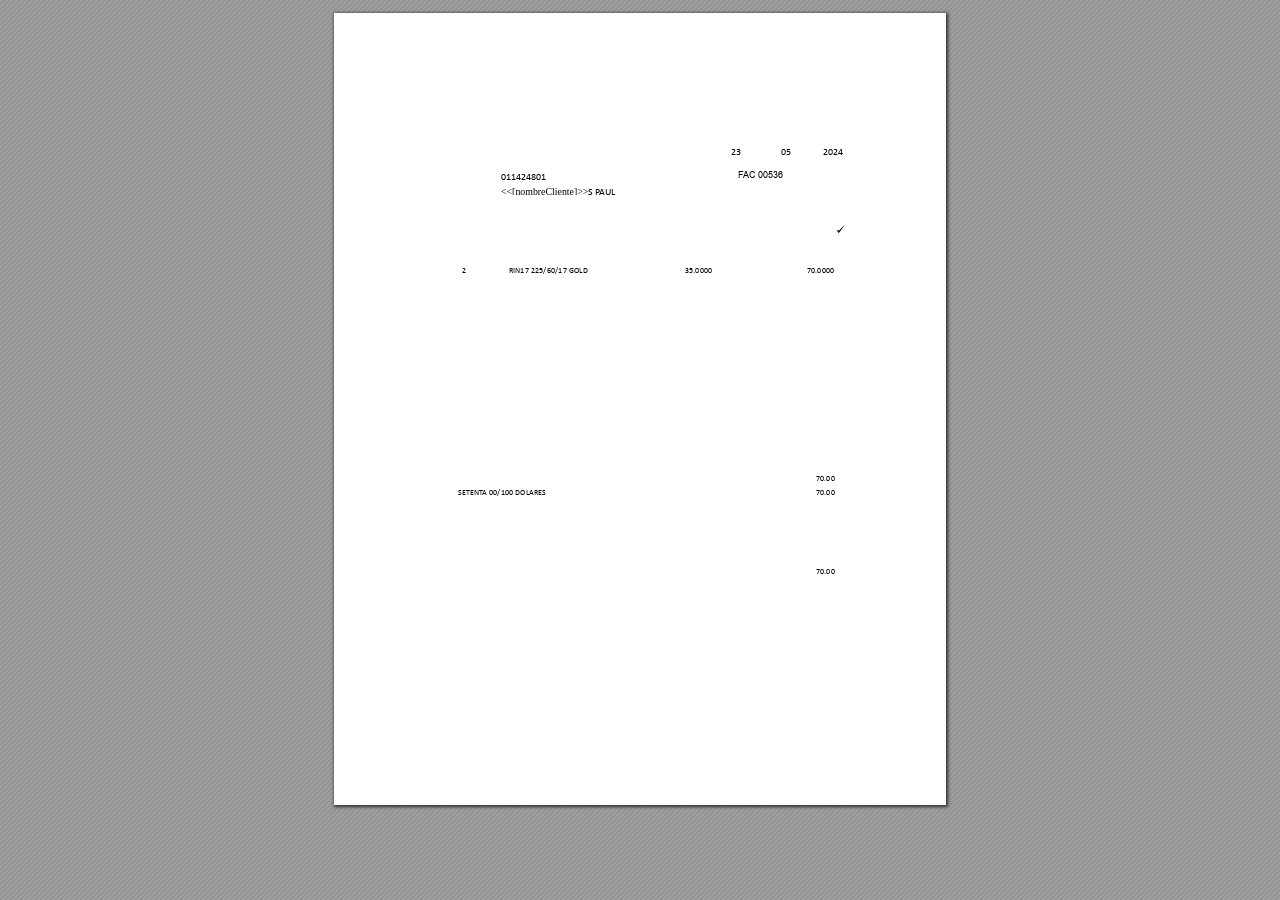
==== index.html @ aee766ea "Rename Factura_Ejemplo.html to index.html" ====
<!DOCTYPE html>

<html xmlns="http://www.w3.org/1999/xhtml">
<head>
<meta charset="utf-8"/>

<meta http-equiv="X-UA-Compatible" content="IE=edge,chrome=1"/>
<link rel="stylesheet" href="base.min.css"/>
<link rel="stylesheet" href="fancy.min.css"/>
<link rel="stylesheet" href="main.css"/>
<script src="compatibility.min.js"></script>
<script src="theViewer.min.js"></script>
<script>
try{
theViewer.defaultViewer = new theViewer.Viewer({});
}catch(e){}
</script>
<title></title>
</head>
<body>
<div id="sidebar">
<div id="outline">
</div>
</div>
<div id="page-container">
<div id="pf1" class="pf w0 h0" data-page-no="1"><div class="pc pc1 w0 h0"><div class="c x0 y0 w1 h1"><div class="t m0 x1 h2 y1 ff1 fs0 fc0 sc0 ls0 ws0">&lt;&lt;[nombreCliente]&gt;&gt;<span class="_ _0"></span>S P<span class="_ _1"></span>AUL</div></div><div class="c x2 y2 w2 h3"><div class="t m0 x3 h2 y3 ff1 fs0 fc0 sc0 ls0 ws0">23<span class="_ _2"> </span>05<span class="_ _3"> </span> 2024</div></div><div class="c x0 y4 w3 h1"><div class="t m0 x1 h2 y5 ff1 fs0 fc0 sc0 ls0 ws0">011424801</div></div><div class="c x4 y6 w4 h4"><div class="t m0 x5 h5 y7 ff2 fs1 fc0 sc1 ls0 ws0">ü</div></div><div class="c x2 y2 w2 h3"><div class="t m0 x6 h6 y8 ff3 fs2 fc0 sc0 ls0 ws0">F<span class="_ _0"></span>AC 00536</div><div class="t m0 x7 h7 y9 ff1 fs3 fc0 sc0 ls0 ws0"> 70.0000<span class="_ _4"></span> 2<span class="_ _5"> </span> 35.0000<span class="_ _6"></span>RIN17 225/60/17 GOLD</div><div class="t m0 x8 h7 ya ff1 fs3 fc0 sc0 ls0 ws0"> 70.00</div><div class="t m0 x9 h7 yb ff1 fs3 fc0 sc0 ls0 ws0">SETENT<span class="_ _1"></span>A 00/100 DOLARES</div><div class="t m0 x8 h7 yc ff1 fs3 fc0 sc0 ls0 ws0"> 70.00</div><div class="t m0 x8 h7 yb ff1 fs3 fc0 sc0 ls0 ws0"> 70.00</div></div></div><div class="pi" data-data='{"ctm":[1.000000,0.000000,0.000000,1.000000,0.000000,0.000000]}'></div></div>
</div>
<div class="loading-indicator">

</div>
</body>
</html>
---- base.min.css ----
/*! 
 * Base CSS
 * Copyright 2012,2013 Lu Wang <coolwanglu@gmail.com> 
 * https://github.com/coolwanglu/pdf2htmlEX/blob/master/share/LICENSE
 */#sidebar{position:absolute;top:0;left:0;bottom:0;width:250px;padding:0;margin:0;overflow:auto}#page-container{position:absolute;top:0;left:0;margin:0;padding:0;border:0}@media screen{#sidebar.opened+#page-container{left:250px}#page-container{bottom:0;right:0;overflow:auto}.loading-indicator{display:none}.loading-indicator.active{display:block;position:absolute;width:64px;height:64px;top:50%;left:50%;margin-top:-32px;margin-left:-32px}.loading-indicator img{position:absolute;top:0;left:0;bottom:0;right:0}}@media print{@page{margin:0}html{margin:0}body{margin:0;-webkit-print-color-adjust:exact}#sidebar{display:none}#page-container{width:auto;height:auto;overflow:visible;background-color:transparent}.d{display:none}}.pf{position:relative;background-color:white;overflow:hidden;margin:0;border:0}.pc{position:absolute;border:0;padding:0;margin:0;top:0;left:0;width:100%;height:100%;overflow:hidden;display:block;transform-origin:0 0;-ms-transform-origin:0 0;-webkit-transform-origin:0 0}.pc.opened{display:block}.bf{position:absolute;border:0;margin:0;top:0;bottom:0;width:100%;height:100%;-ms-user-select:none;-moz-user-select:none;-webkit-user-select:none;user-select:none}.bi{position:absolute;border:0;margin:0;-ms-user-select:none;-moz-user-select:none;-webkit-user-select:none;user-select:none}@media print{.pf{margin:0;box-shadow:none;page-break-after:always;page-break-inside:avoid}@-moz-document url-prefix(){.pf{overflow:visible;border:1px solid #fff}.pc{overflow:visible}}}.c{position:absolute;border:0;padding:0;margin:0;overflow:hidden;display:block}.t{position:absolute;white-space:pre;font-size:1px;transform-origin:0 100%;-ms-transform-origin:0 100%;-webkit-transform-origin:0 100%;unicode-bidi:bidi-override;-moz-font-feature-settings:"liga" 0}.t:after{content:''}.t:before{content:'';display:inline-block}.t span{position:relative;unicode-bidi:bidi-override}._{display:inline-block;color:transparent;z-index:-1}::selection{background:rgba(127,255,255,0.4)}::-moz-selection{background:rgba(127,255,255,0.4)}.pi{display:none}.d{position:absolute;transform-origin:0 100%;-ms-transform-origin:0 100%;-webkit-transform-origin:0 100%}.it{border:0;background-color:rgba(255,255,255,0.0)}.ir:hover{cursor:pointer}
---- fancy.min.css ----
/*! 
 * Fancy styles
 * Copyright 2012,2013 Lu Wang <coolwanglu@gmail.com> 
 * https://github.com/coolwanglu/pdf2htmlEX/blob/master/share/LICENSE
 */@keyframes fadein{from{opacity:0}to{opacity:1}}@-webkit-keyframes fadein{from{opacity:0}to{opacity:1}}@keyframes swing{0{transform:rotate(0)}10%{transform:rotate(0)}90%{transform:rotate(720deg)}100%{transform:rotate(720deg)}}@-webkit-keyframes swing{0{-webkit-transform:rotate(0)}10%{-webkit-transform:rotate(0)}90%{-webkit-transform:rotate(720deg)}100%{-webkit-transform:rotate(720deg)}}@media screen{#sidebar{background-color:#2f3236;background-image:url("[data-uri]")}#outline{font-family:Georgia,Times,"Times New Roman",serif;font-size:13px;margin:2em 1em}#outline ul{padding:0}#outline li{list-style-type:none;margin:1em 0}#outline li>ul{margin-left:1em}#outline a,#outline a:visited,#outline a:hover,#outline a:active{line-height:1.2;color:#e8e8e8;text-overflow:ellipsis;white-space:nowrap;text-decoration:none;display:block;overflow:hidden;outline:0}#outline a:hover{color:#0cf}#page-container{background-color:#9e9e9e;background-image:url("[data-uri]");-webkit-transition:left 500ms;transition:left 500ms}.pf{margin:13px auto;box-shadow:1px 1px 3px 1px #333;border-collapse:separate}.pc.opened{-webkit-animation:fadein 100ms;animation:fadein 100ms}.loading-indicator.active{-webkit-animation:swing 1.5s ease-in-out .01s infinite alternate none;animation:swing 1.5s ease-in-out .01s infinite alternate none}.checked{background:no-repeat url([data-uri])}}
---- main.css ----
.ff0{font-family:sans-serif;visibility:hidden;}
@font-face{font-family:ff1;src:url(f1.woff)format("woff");}.ff1{font-family:ff1;line-height:0.854980;font-style:normal;font-weight:normal;visibility:visible;}
@font-face{font-family:ff2;src:url(f2.woff)format("woff");}.ff2{font-family:ff2;line-height:0.765625;font-style:normal;font-weight:normal;visibility:visible;}
@font-face{font-family:ff3;src:url(f3.woff)format("woff");}.ff3{font-family:ff3;line-height:0.740723;font-style:normal;font-weight:normal;visibility:visible;}
.m0{transform:matrix(0.250000,0.000000,0.000000,0.250000,0,0);-ms-transform:matrix(0.250000,0.000000,0.000000,0.250000,0,0);-webkit-transform:matrix(0.250000,0.000000,0.000000,0.250000,0,0);}
.v0{vertical-align:0.000000px;}
.ls0{letter-spacing:0.000000px;}
.sc_{text-shadow:none;}
.sc1{text-shadow:-0.015em 0 rgb(0,0,0),0 0.015em rgb(0,0,0),0.015em 0 rgb(0,0,0),0 -0.015em  rgb(0,0,0);}
.sc0{text-shadow:-0.015em 0 transparent,0 0.015em transparent,0.015em 0 transparent,0 -0.015em  transparent;}
@media screen and (-webkit-min-device-pixel-ratio:0){
.sc_{-webkit-text-stroke:0px transparent;}
.sc1{-webkit-text-stroke:0.015em rgb(0,0,0);text-shadow:none;}
.sc0{-webkit-text-stroke:0.015em transparent;text-shadow:none;}
}
.ws0{word-spacing:0.000000px;}
._4{margin-left:-1494.256000px;}
._6{margin-left:-815.456000px;}
._1{margin-left:-2.994400px;}
._0{margin-left:-1.379000px;}
._3{width:118.448400px;}
._2{width:161.648400px;}
._5{width:865.757600px;}
.fc0{color:rgb(0,0,0);}
.fs3{font-size:32.800000px;}
.fs2{font-size:35.800000px;}
.fs0{font-size:39.400000px;}
.fs1{font-size:43.200000px;}
.y7{bottom:0.250000px;}
.y5{bottom:0.550000px;}
.y1{bottom:0.600000px;}
.y2{bottom:12.000000px;}
.ya{bottom:218.100000px;}
.yb{bottom:297.300000px;}
.yc{bottom:311.700000px;}
.y9{bottom:519.550000px;}
.y6{bottom:571.000000px;}
.y0{bottom:609.650000px;}
.y8{bottom:615.150000px;}
.y4{bottom:624.050000px;}
.y3{bottom:637.800000px;}
.h4{height:11.050000px;}
.h1{height:12.000000px;}
.h7{height:23.542969px;}
.h6{height:26.063379px;}
.h2{height:28.280273px;}
.h5{height:33.075000px;}
.h3{height:768.000000px;}
.h0{height:792.000000px;}
.w4{width:23.800000px;}
.w3{width:127.700000px;}
.w1{width:414.000000px;}
.w2{width:588.000000px;}
.w0{width:612.000000px;}
.x1{left:0.000000px;}
.x5{left:7.650000px;}
.x2{left:12.000000px;}
.x9{left:111.600000px;}
.x0{left:166.800000px;}
.x3{left:385.200000px;}
.x6{left:392.400000px;}
.x7{left:459.250000px;}
.x8{left:467.700000px;}
.x4{left:494.400000px;}
@media print{
.v0{vertical-align:0.000000pt;}
.ls0{letter-spacing:0.000000pt;}
.ws0{word-spacing:0.000000pt;}
._4{margin-left:-1992.341333pt;}
._6{margin-left:-1087.274667pt;}
._1{margin-left:-3.992533pt;}
._0{margin-left:-1.838667pt;}
._3{width:157.931200pt;}
._2{width:215.531200pt;}
._5{width:1154.343467pt;}
.fs3{font-size:43.733333pt;}
.fs2{font-size:47.733333pt;}
.fs0{font-size:52.533333pt;}
.fs1{font-size:57.600000pt;}
.y7{bottom:0.333333pt;}
.y5{bottom:0.733333pt;}
.y1{bottom:0.800000pt;}
.y2{bottom:16.000000pt;}
.ya{bottom:290.800000pt;}
.yb{bottom:396.400000pt;}
.yc{bottom:415.600000pt;}
.y9{bottom:692.733333pt;}
.y6{bottom:761.333333pt;}
.y0{bottom:812.866667pt;}
.y8{bottom:820.200000pt;}
.y4{bottom:832.066667pt;}
.y3{bottom:850.400000pt;}
.h4{height:14.733333pt;}
.h1{height:16.000000pt;}
.h7{height:31.390625pt;}
.h6{height:34.751172pt;}
.h2{height:37.707031pt;}
.h5{height:44.100000pt;}
.h3{height:1024.000000pt;}
.h0{height:1056.000000pt;}
.w4{width:31.733333pt;}
.w3{width:170.266667pt;}
.w1{width:552.000000pt;}
.w2{width:784.000000pt;}
.w0{width:816.000000pt;}
.x1{left:0.000000pt;}
.x5{left:10.200000pt;}
.x2{left:16.000000pt;}
.x9{left:148.800000pt;}
.x0{left:222.400000pt;}
.x3{left:513.600000pt;}
.x6{left:523.200000pt;}
.x7{left:612.333333pt;}
.x8{left:623.600000pt;}
.x4{left:659.200000pt;}
}
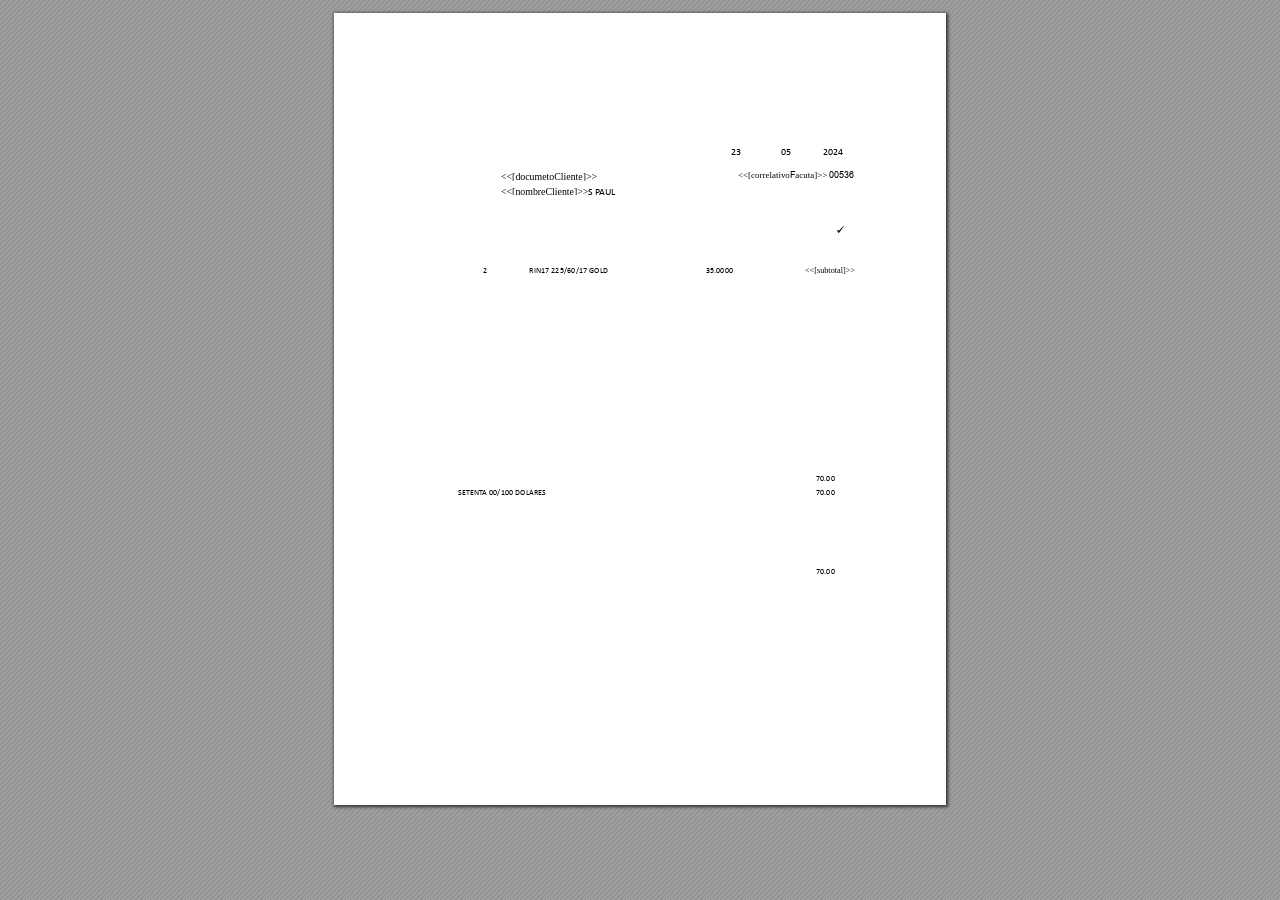
==== commit f9ca3878: "Update index.html" ====
--- a/index.html
+++ b/index.html
@@ -23,7 +23,7 @@
 </div>
 </div>
 <div id="page-container">
-<div id="pf1" class="pf w0 h0" data-page-no="1"><div class="pc pc1 w0 h0"><div class="c x0 y0 w1 h1"><div class="t m0 x1 h2 y1 ff1 fs0 fc0 sc0 ls0 ws0">&lt;&lt;[nombreCliente]&gt;&gt;<span class="_ _0"></span>S P<span class="_ _1"></span>AUL</div></div><div class="c x2 y2 w2 h3"><div class="t m0 x3 h2 y3 ff1 fs0 fc0 sc0 ls0 ws0">23<span class="_ _2"> </span>05<span class="_ _3"> </span> 2024</div></div><div class="c x0 y4 w3 h1"><div class="t m0 x1 h2 y5 ff1 fs0 fc0 sc0 ls0 ws0">011424801</div></div><div class="c x4 y6 w4 h4"><div class="t m0 x5 h5 y7 ff2 fs1 fc0 sc1 ls0 ws0">ü</div></div><div class="c x2 y2 w2 h3"><div class="t m0 x6 h6 y8 ff3 fs2 fc0 sc0 ls0 ws0">F<span class="_ _0"></span>AC 00536</div><div class="t m0 x7 h7 y9 ff1 fs3 fc0 sc0 ls0 ws0"> 70.0000<span class="_ _4"></span> 2<span class="_ _5"> </span> 35.0000<span class="_ _6"></span>RIN17 225/60/17 GOLD</div><div class="t m0 x8 h7 ya ff1 fs3 fc0 sc0 ls0 ws0"> 70.00</div><div class="t m0 x9 h7 yb ff1 fs3 fc0 sc0 ls0 ws0">SETENT<span class="_ _1"></span>A 00/100 DOLARES</div><div class="t m0 x8 h7 yc ff1 fs3 fc0 sc0 ls0 ws0"> 70.00</div><div class="t m0 x8 h7 yb ff1 fs3 fc0 sc0 ls0 ws0"> 70.00</div></div></div><div class="pi" data-data='{"ctm":[1.000000,0.000000,0.000000,1.000000,0.000000,0.000000]}'></div></div>
+<div id="pf1" class="pf w0 h0" data-page-no="1"><div class="pc pc1 w0 h0"><div class="c x0 y0 w1 h1"><div class="t m0 x1 h2 y1 ff1 fs0 fc0 sc0 ls0 ws0">&lt;&lt;[nombreCliente]&gt;&gt;<span class="_ _0"></span>S P<span class="_ _1"></span>AUL</div></div><div class="c x2 y2 w2 h3"><div class="t m0 x3 h2 y3 ff1 fs0 fc0 sc0 ls0 ws0">23<span class="_ _2"> </span>05<span class="_ _3"> </span> 2024</div></div><div class="c x0 y4 w3 h1"><div class="t m0 x1 h2 y5 ff1 fs0 fc0 sc0 ls0 ws0">&lt;&lt;[documetoCliente]&gt;&gt;</div></div><div class="c x4 y6 w4 h4"><div class="t m0 x5 h5 y7 ff2 fs1 fc0 sc1 ls0 ws0">ü</div></div><div class="c x2 y2 w2 h3"><div class="t m0 x6 h6 y8 ff3 fs2 fc0 sc0 ls0 ws0">&lt;&lt;[correlativoFacuta]&gt;&gt;<span class="_ _0"></span> 00536</div><div class="t m0 x7 h7 y9 ff1 fs3 fc0 sc0 ls0 ws0">&lt;&lt;[subtotal]&gt;&gt;<span class="_ _4"></span> 2<span class="_ _5"> </span> 35.0000<span class="_ _6"></span>RIN17 225/60/17 GOLD</div><div class="t m0 x8 h7 ya ff1 fs3 fc0 sc0 ls0 ws0"> 70.00</div><div class="t m0 x9 h7 yb ff1 fs3 fc0 sc0 ls0 ws0">SETENT<span class="_ _1"></span>A 00/100 DOLARES</div><div class="t m0 x8 h7 yc ff1 fs3 fc0 sc0 ls0 ws0"> 70.00</div><div class="t m0 x8 h7 yb ff1 fs3 fc0 sc0 ls0 ws0"> 70.00</div></div></div><div class="pi" data-data='{"ctm":[1.000000,0.000000,0.000000,1.000000,0.000000,0.000000]}'></div></div>
 </div>
 <div class="loading-indicator">
 
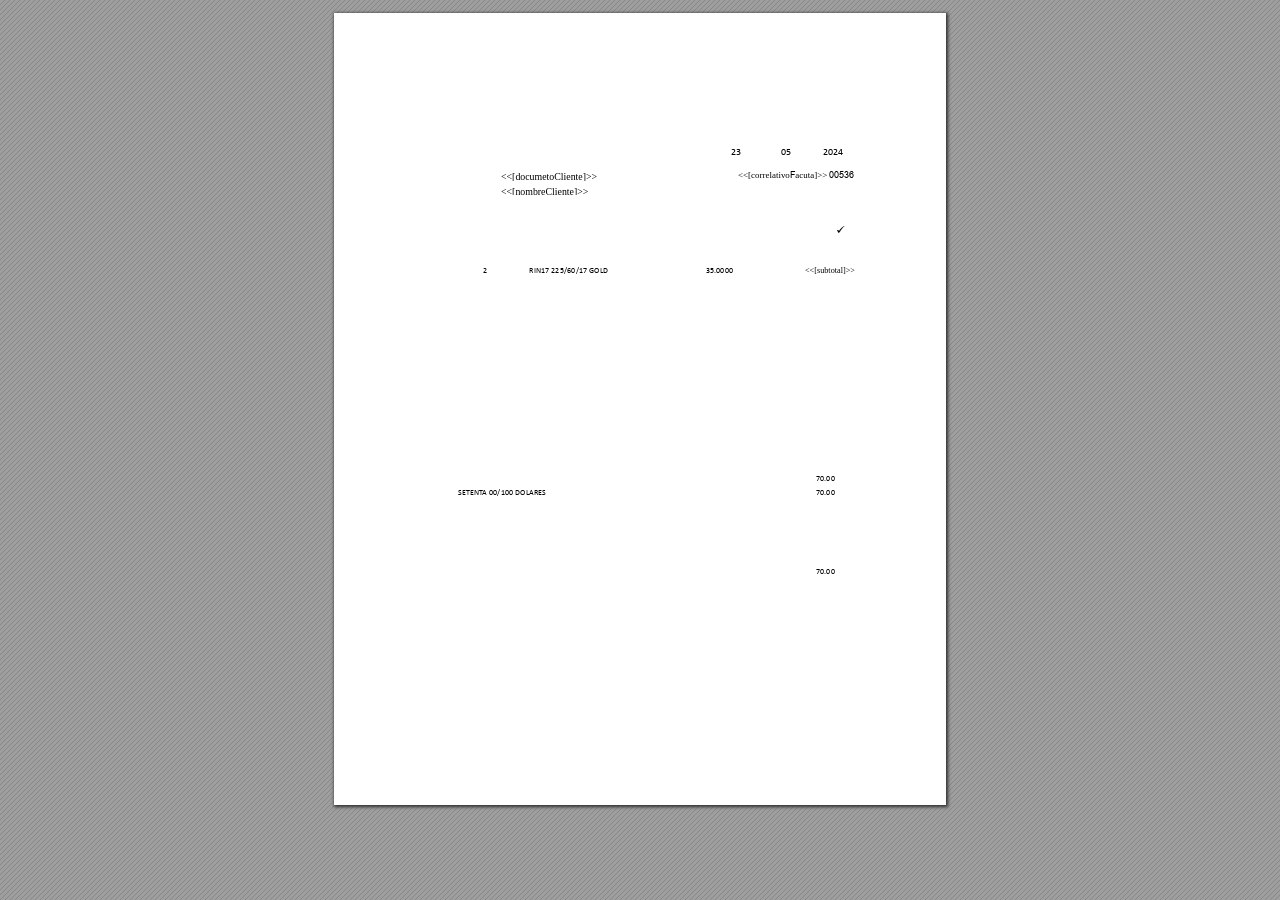
==== commit 22741306: "Update index.html" ====
--- a/index.html
+++ b/index.html
@@ -23,7 +23,7 @@
 </div>
 </div>
 <div id="page-container">
-<div id="pf1" class="pf w0 h0" data-page-no="1"><div class="pc pc1 w0 h0"><div class="c x0 y0 w1 h1"><div class="t m0 x1 h2 y1 ff1 fs0 fc0 sc0 ls0 ws0">&lt;&lt;[nombreCliente]&gt;&gt;<span class="_ _0"></span>S P<span class="_ _1"></span>AUL</div></div><div class="c x2 y2 w2 h3"><div class="t m0 x3 h2 y3 ff1 fs0 fc0 sc0 ls0 ws0">23<span class="_ _2"> </span>05<span class="_ _3"> </span> 2024</div></div><div class="c x0 y4 w3 h1"><div class="t m0 x1 h2 y5 ff1 fs0 fc0 sc0 ls0 ws0">&lt;&lt;[documetoCliente]&gt;&gt;</div></div><div class="c x4 y6 w4 h4"><div class="t m0 x5 h5 y7 ff2 fs1 fc0 sc1 ls0 ws0">ü</div></div><div class="c x2 y2 w2 h3"><div class="t m0 x6 h6 y8 ff3 fs2 fc0 sc0 ls0 ws0">&lt;&lt;[correlativoFacuta]&gt;&gt;<span class="_ _0"></span> 00536</div><div class="t m0 x7 h7 y9 ff1 fs3 fc0 sc0 ls0 ws0">&lt;&lt;[subtotal]&gt;&gt;<span class="_ _4"></span> 2<span class="_ _5"> </span> 35.0000<span class="_ _6"></span>RIN17 225/60/17 GOLD</div><div class="t m0 x8 h7 ya ff1 fs3 fc0 sc0 ls0 ws0"> 70.00</div><div class="t m0 x9 h7 yb ff1 fs3 fc0 sc0 ls0 ws0">SETENT<span class="_ _1"></span>A 00/100 DOLARES</div><div class="t m0 x8 h7 yc ff1 fs3 fc0 sc0 ls0 ws0"> 70.00</div><div class="t m0 x8 h7 yb ff1 fs3 fc0 sc0 ls0 ws0"> 70.00</div></div></div><div class="pi" data-data='{"ctm":[1.000000,0.000000,0.000000,1.000000,0.000000,0.000000]}'></div></div>
+<div id="pf1" class="pf w0 h0" data-page-no="1"><div class="pc pc1 w0 h0"><div class="c x0 y0 w1 h1"><div class="t m0 x1 h2 y1 ff1 fs0 fc0 sc0 ls0 ws0">&lt;&lt;[nombreCliente]&gt;&gt;<span class="_ _0"></span><span class="_ _1"></span></div></div><div class="c x2 y2 w2 h3"><div class="t m0 x3 h2 y3 ff1 fs0 fc0 sc0 ls0 ws0">23<span class="_ _2"> </span>05<span class="_ _3"> </span> 2024</div></div><div class="c x0 y4 w3 h1"><div class="t m0 x1 h2 y5 ff1 fs0 fc0 sc0 ls0 ws0">&lt;&lt;[documetoCliente]&gt;&gt;</div></div><div class="c x4 y6 w4 h4"><div class="t m0 x5 h5 y7 ff2 fs1 fc0 sc1 ls0 ws0">ü</div></div><div class="c x2 y2 w2 h3"><div class="t m0 x6 h6 y8 ff3 fs2 fc0 sc0 ls0 ws0">&lt;&lt;[correlativoFacuta]&gt;&gt;<span class="_ _0"></span> 00536</div><div class="t m0 x7 h7 y9 ff1 fs3 fc0 sc0 ls0 ws0">&lt;&lt;[subtotal]&gt;&gt;<span class="_ _4"></span> 2<span class="_ _5"> </span> 35.0000<span class="_ _6"></span>RIN17 225/60/17 GOLD</div><div class="t m0 x8 h7 ya ff1 fs3 fc0 sc0 ls0 ws0"> 70.00</div><div class="t m0 x9 h7 yb ff1 fs3 fc0 sc0 ls0 ws0">SETENT<span class="_ _1"></span>A 00/100 DOLARES</div><div class="t m0 x8 h7 yc ff1 fs3 fc0 sc0 ls0 ws0"> 70.00</div><div class="t m0 x8 h7 yb ff1 fs3 fc0 sc0 ls0 ws0"> 70.00</div></div></div><div class="pi" data-data='{"ctm":[1.000000,0.000000,0.000000,1.000000,0.000000,0.000000]}'></div></div>
 </div>
 <div class="loading-indicator">
 
